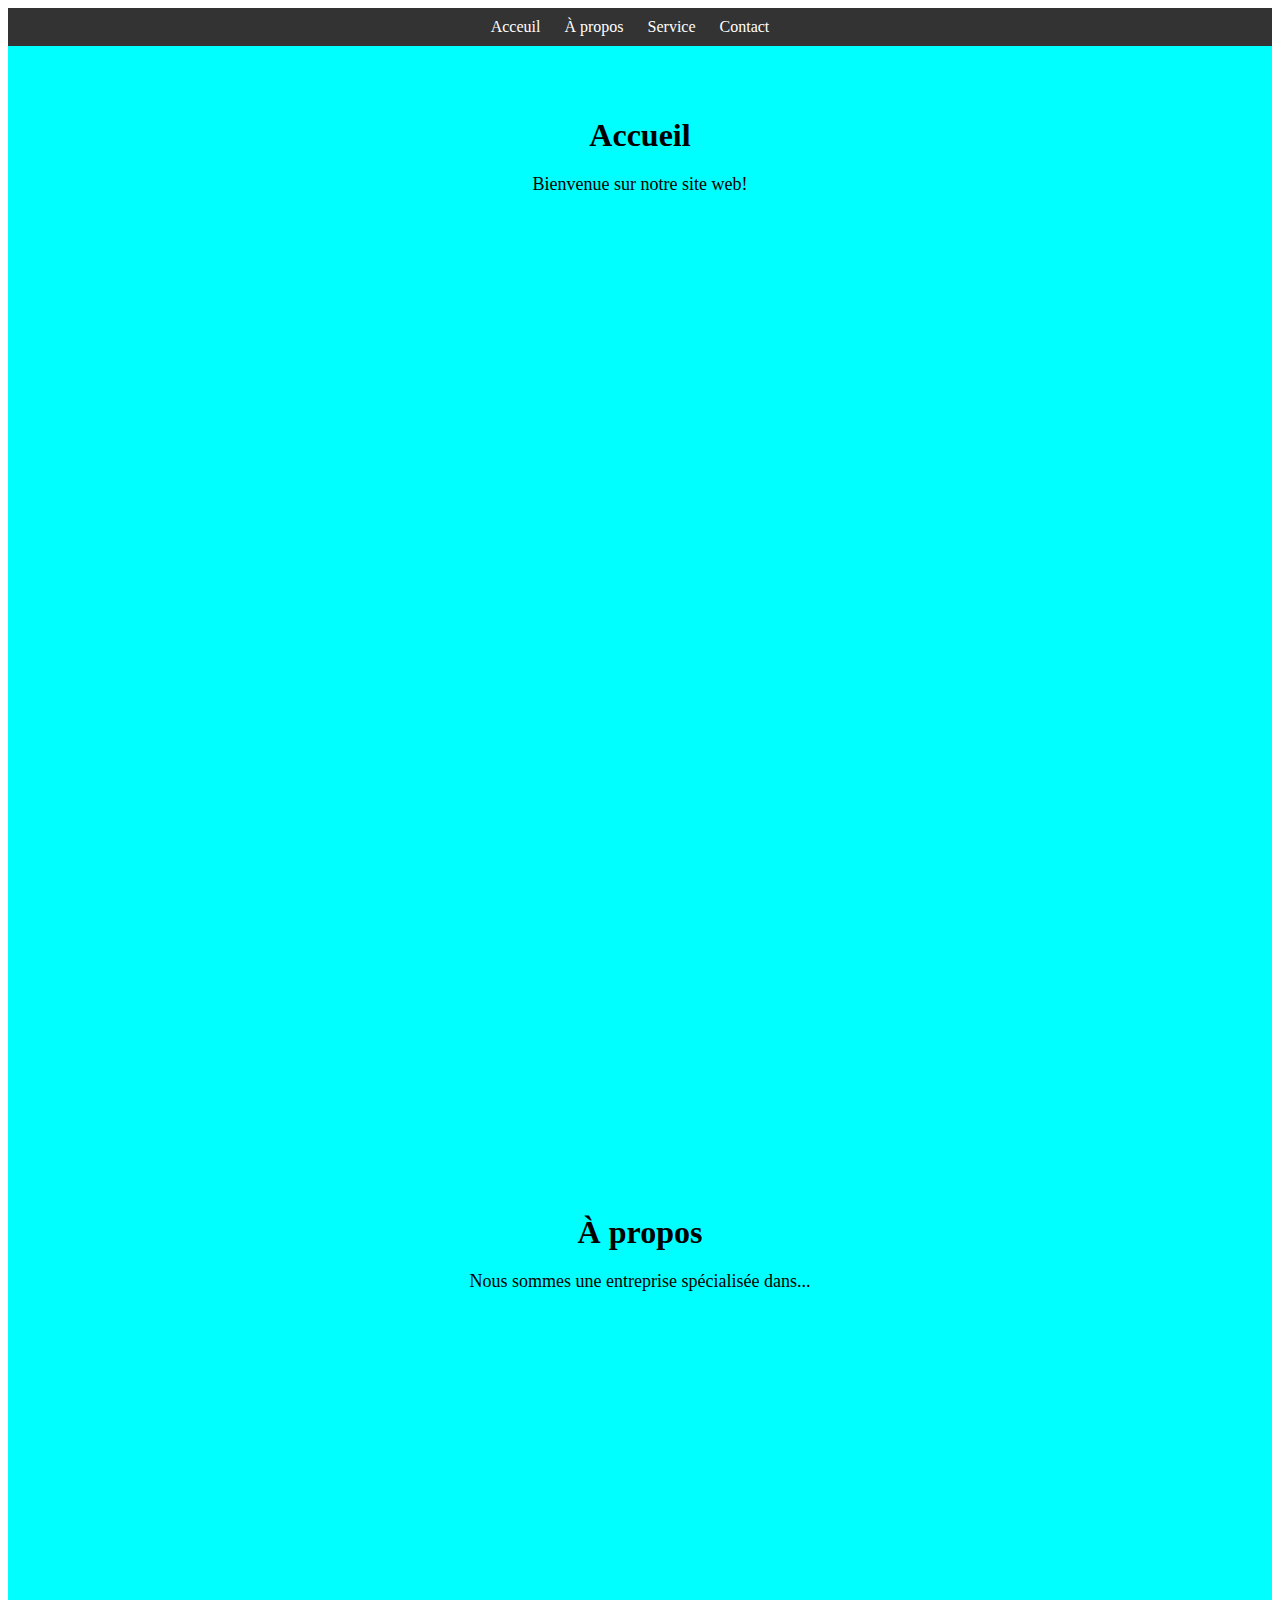
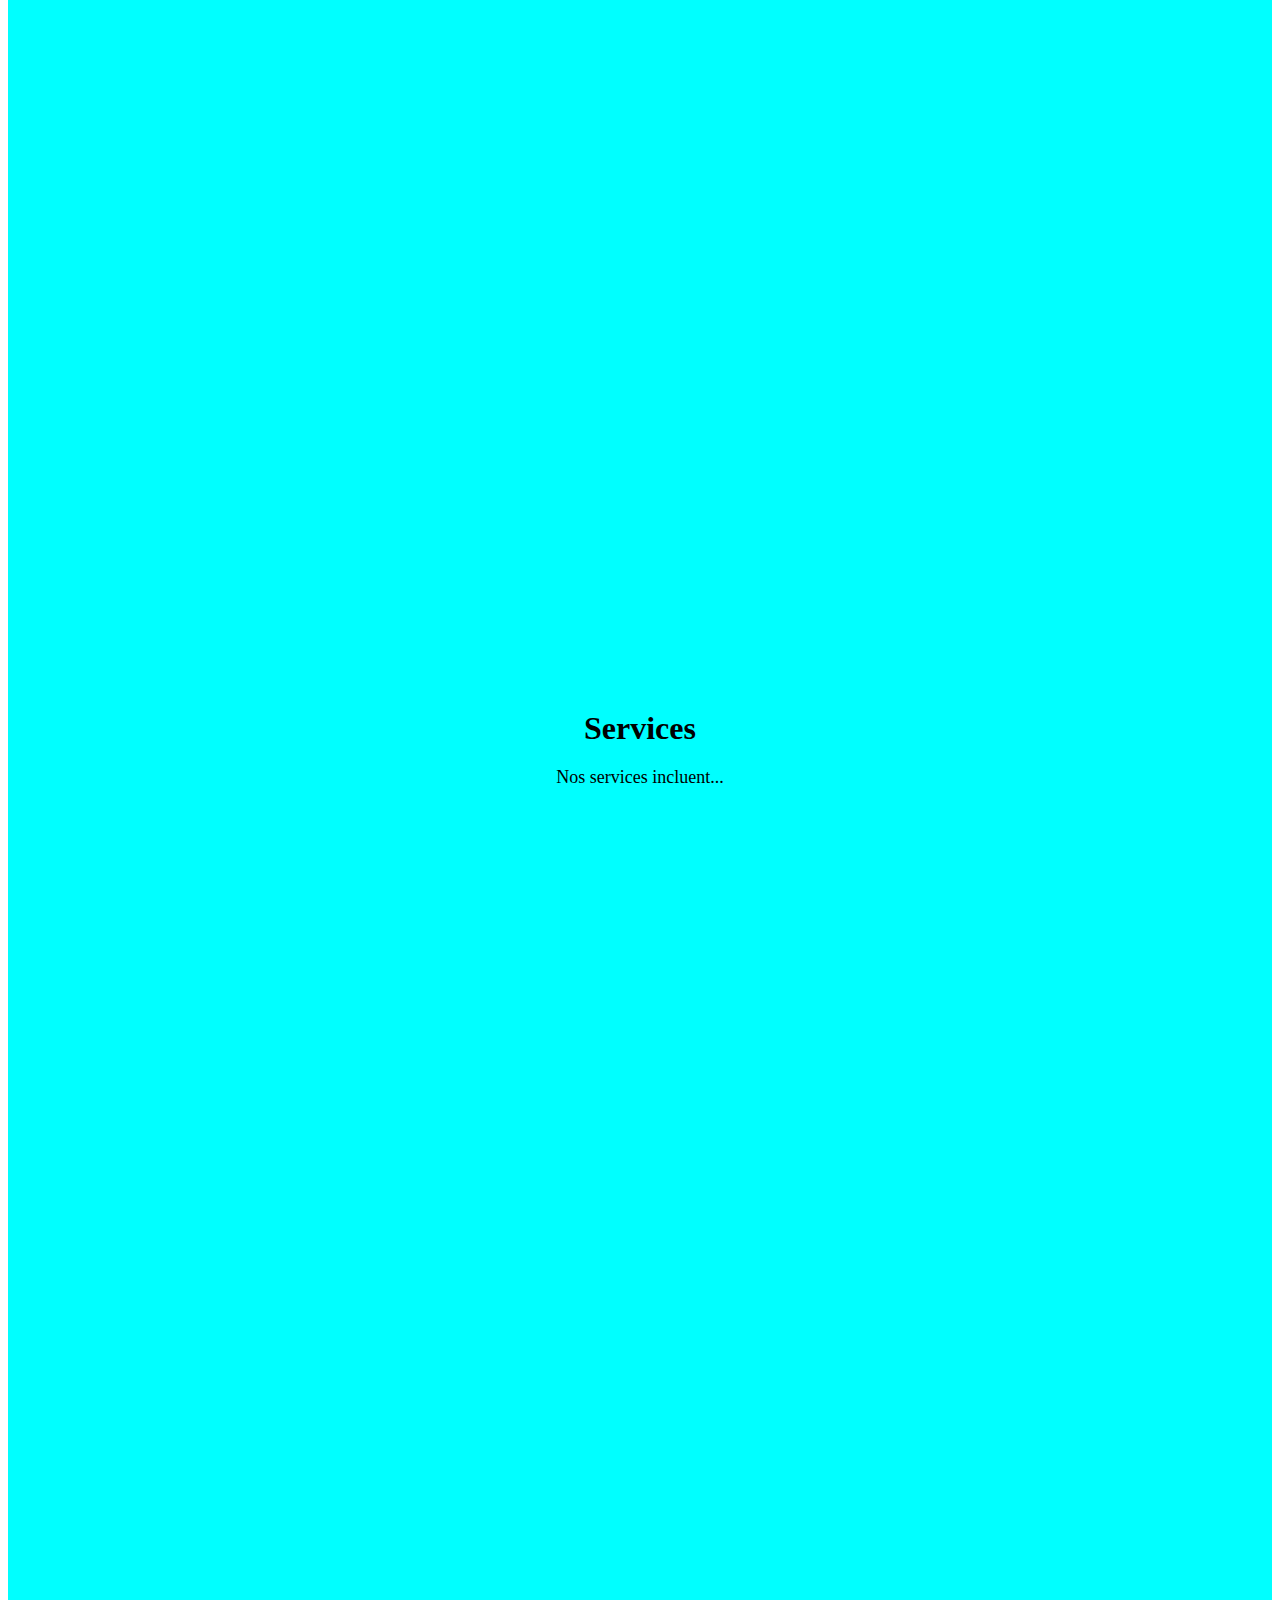
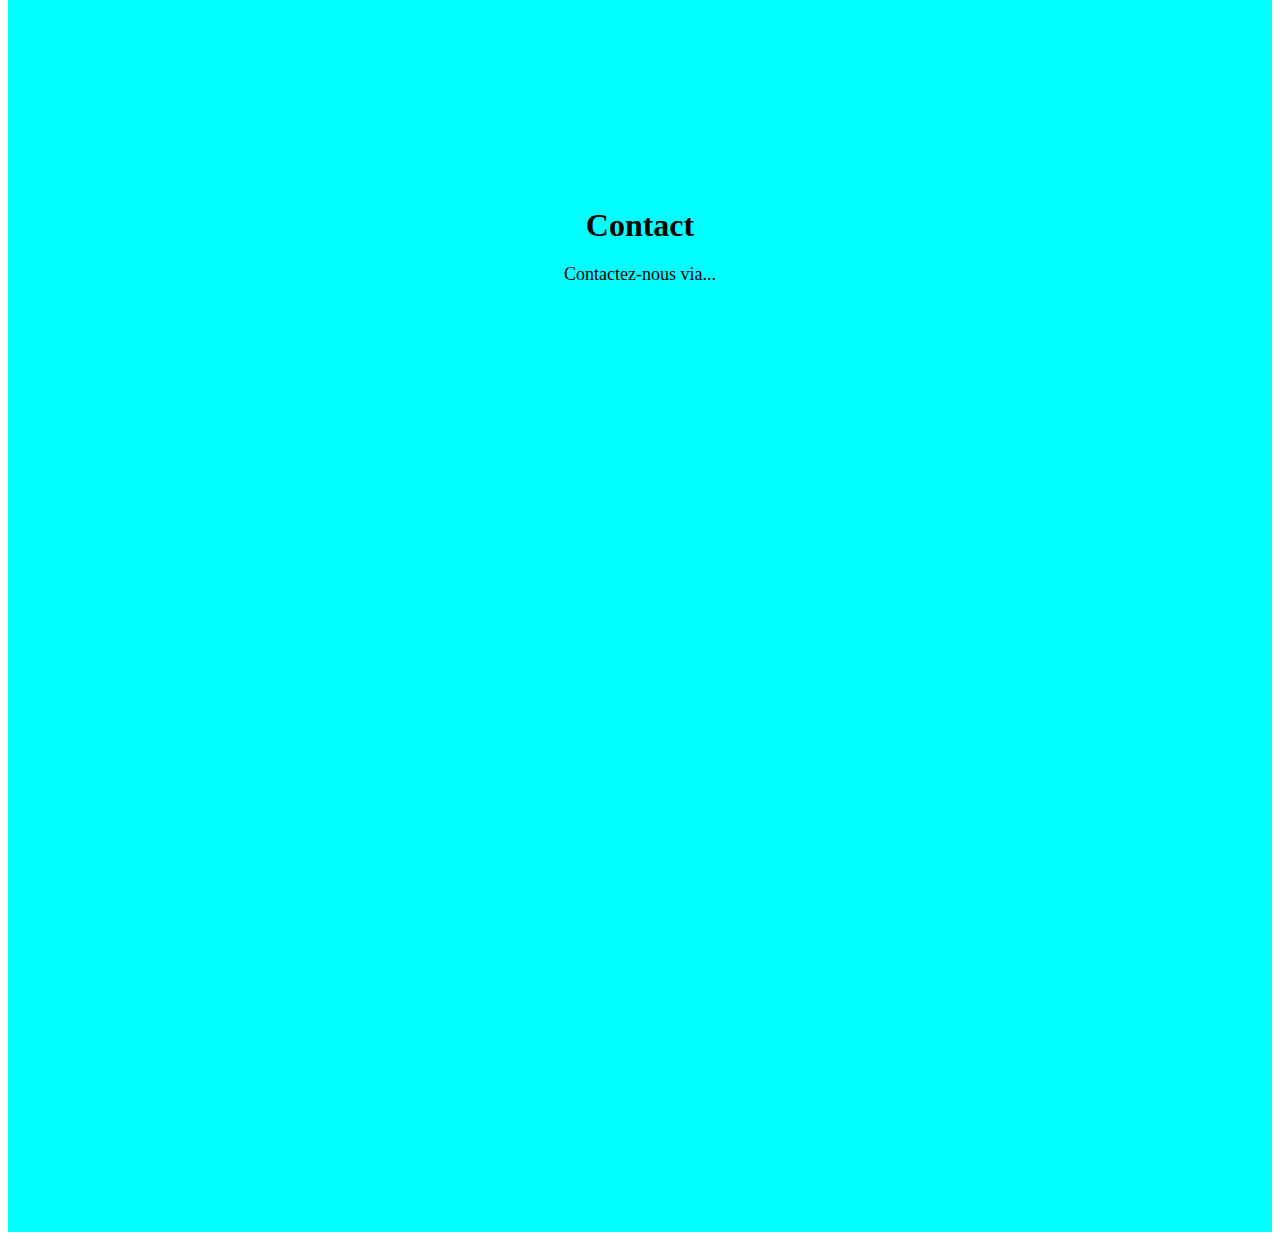
==== Exercice5/index.html @ 9d3f186b "finish projet" ====
<!DOCTYPE html>
<html lang="en">
<head>
    <meta charset="UTF-8">
    <meta name="viewport" content="width=device-width, initial-scale=1.0">
    <title>Exercice HTML - Navigation</title>
    <link rel="stylesheet" type="text/css" href="style.css">
</head>

    <body>
        <nav>
            <ul>
                <li><a href="#accueil">Acceuil</a></li>
                <li><a href="#a-propos">À propos</a></li>
                <li><a href="#services">Service</a></li>
                <li><a href="#contact">Contact</a></li>
            </ul>
        </nav>
        
        <section id="accueil">
            <h1>Accueil</h1>
            <p>Bienvenue sur notre site web!</p>
        </section>
        
        <section id="a-propos">
            <h1>À propos</h1>
            <p>Nous sommes une entreprise spécialisée dans...</p>
        </section>
        
        <section id="services">
            <h1>Services</h1>
            <p>Nos services incluent...</p>
        </section>
        
        <section id="contact">
            <h1>Contact</h1>
            <p>Contactez-nous via...</p>
        </section>
       
</body>
</html>
---- Exercice5/style.css ----
nav {
    background-color: #333; 
    padding: 10px 0;
    text-align: center;
}
nav ul {
    list-style: none;
    margin: 0;
    padding: 0;
}
nav li {
    display: inline;
    margin-right: 20px;
}
nav a {
    color: #fff;
    text-decoration: none;
    font-size: 16px;
}

/* Appliquer le style aux sections */
section {
    padding: 50px 0;
    text-align: center;
    min-height: 100vh;
    background-color: aqua;
}
section h1 {
    font-size: 32px;
    margin-bottom: 20px;
}
section p {
    font-size: 18px;
    min-height: 100vh;
}
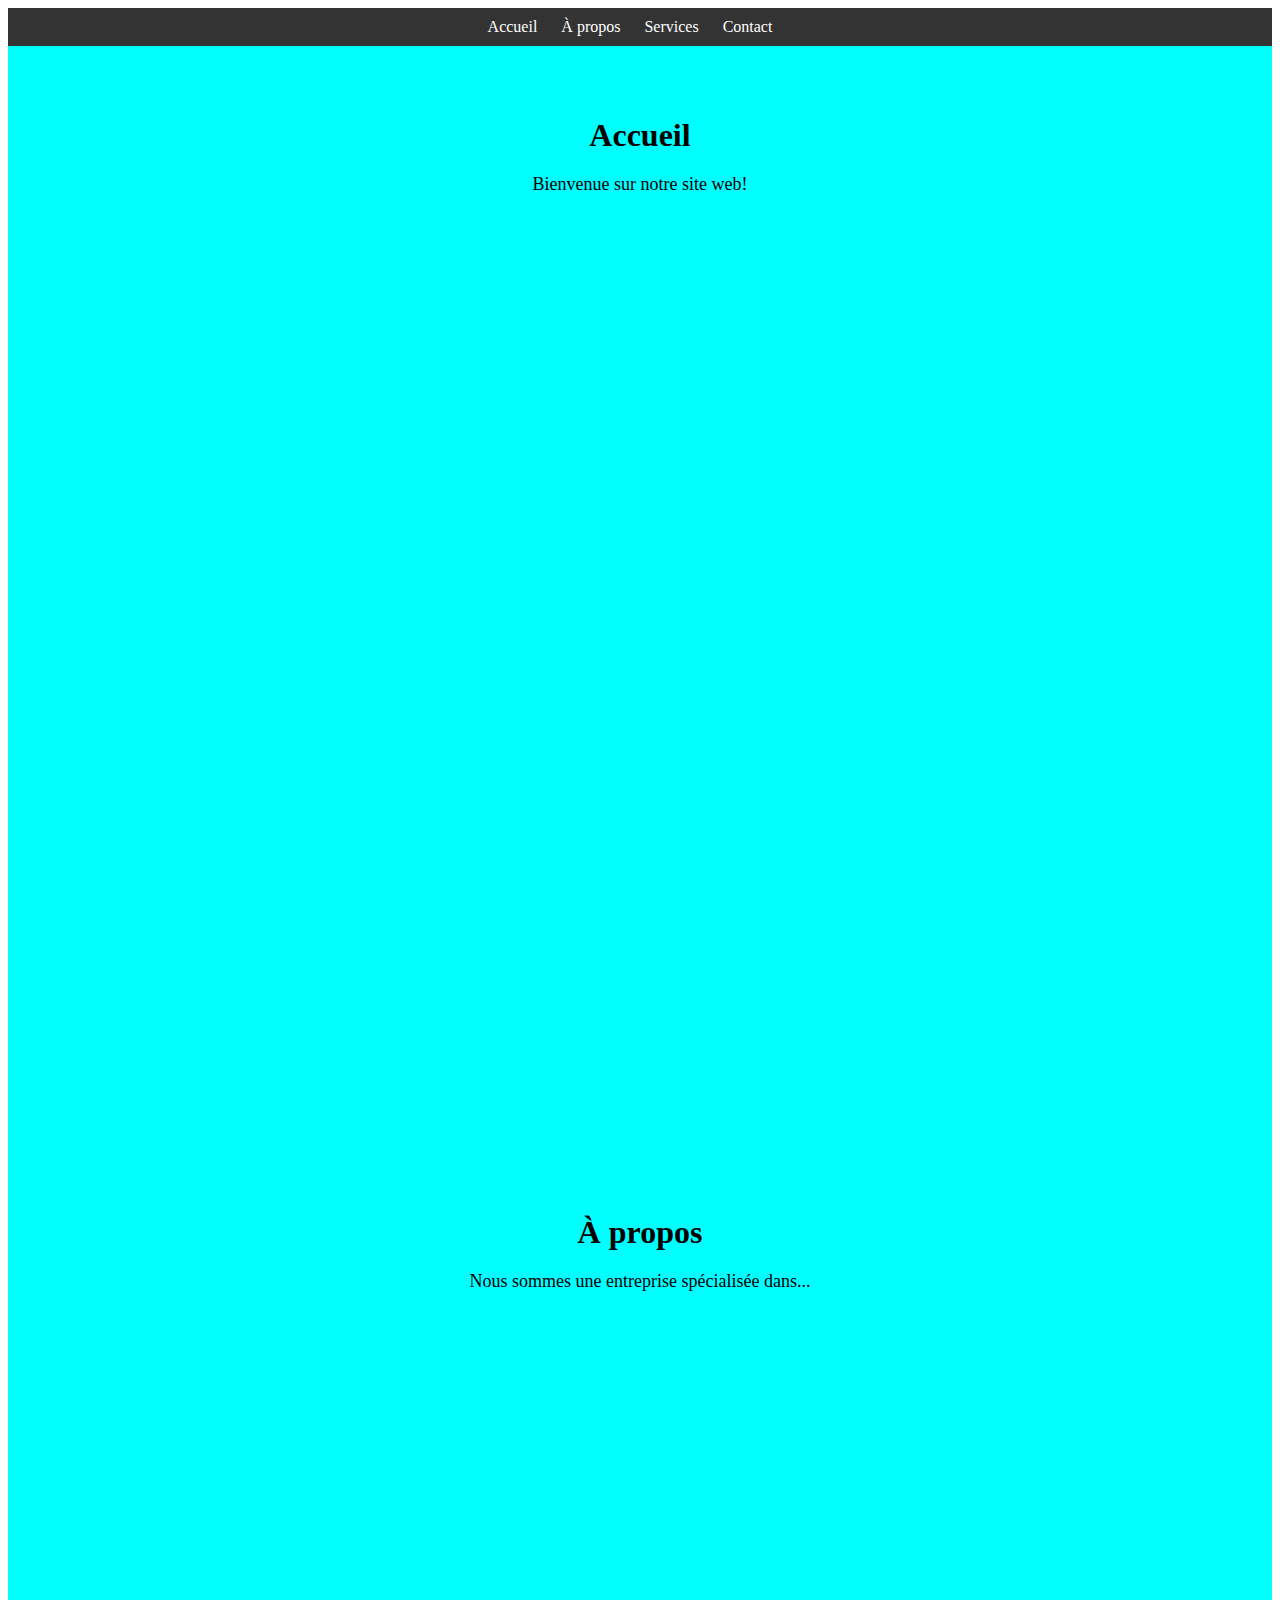
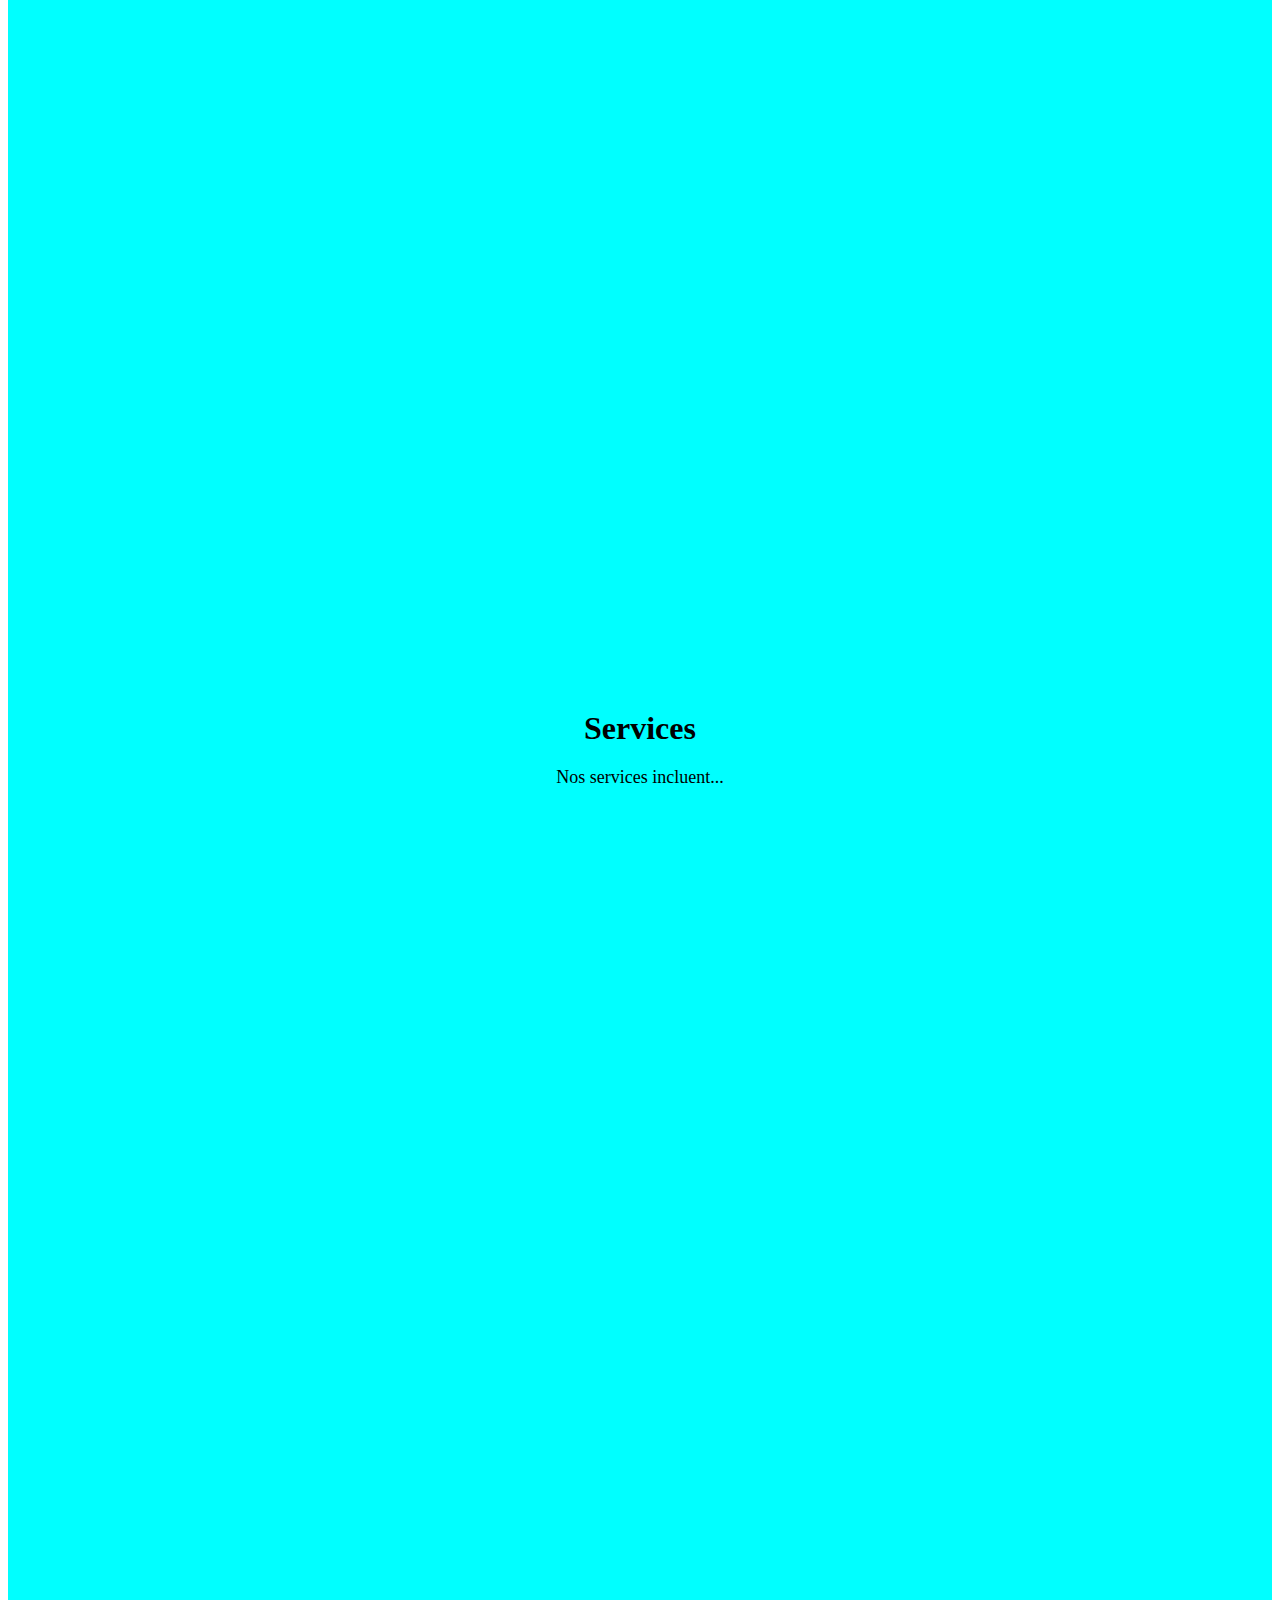
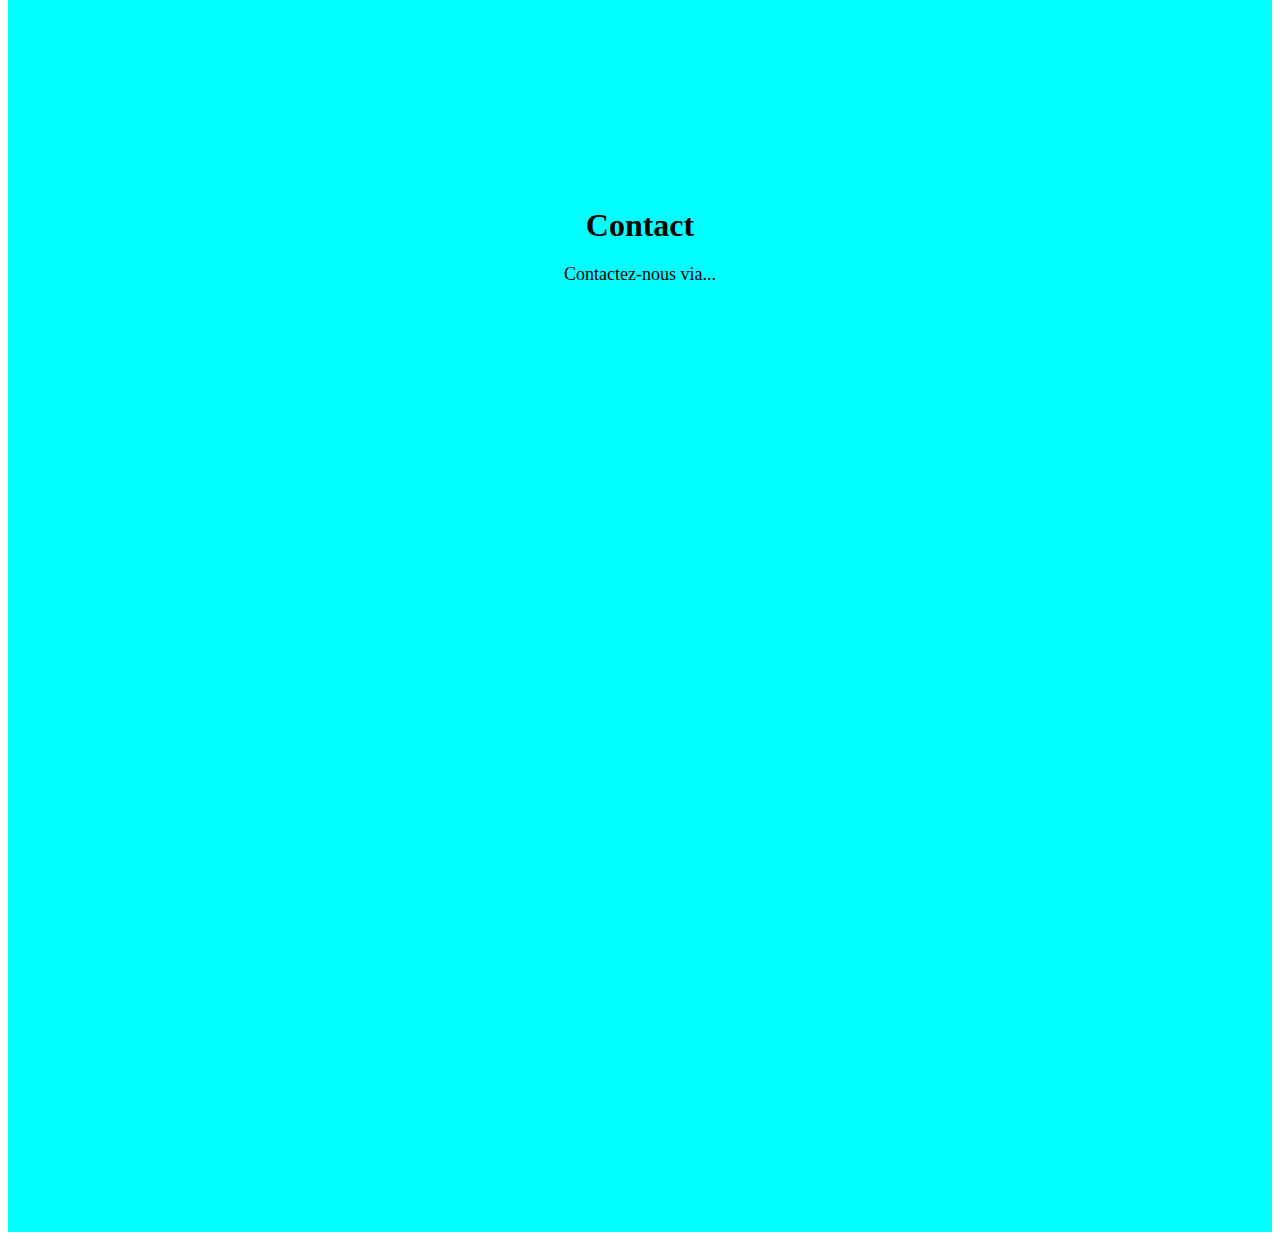
==== commit b1490071: "ajout captures + exo 5 et 6 corriger" ====
--- a/Exercice5/index.html
+++ b/Exercice5/index.html
@@ -1,4 +1,3 @@
-        
 <!DOCTYPE html>
 <html lang="en">
 <head>
@@ -7,38 +6,34 @@
     <title>Exercice HTML - Navigation</title>
     <link rel="stylesheet" type="text/css" href="style.css">
 </head>
-
-    <body>
-        <nav>
-            <ul>
-                <li><a href="#accueil">Acceuil</a></li>
-                <li><a href="#a-propos">À propos</a></li>
-                <li><a href="#services">Service</a></li>
-                <li><a href="#contact">Contact</a></li>
-            </ul>
-        </nav>
-        
-        <section id="accueil">
-            <h1>Accueil</h1>
-            <p>Bienvenue sur notre site web!</p>
-        </section>
-        
-        <section id="a-propos">
-            <h1>À propos</h1>
-            <p>Nous sommes une entreprise spécialisée dans...</p>
-        </section>
-        
-        <section id="services">
-            <h1>Services</h1>
-            <p>Nos services incluent...</p>
-        </section>
-        
-        <section id="contact">
-            <h1>Contact</h1>
-            <p>Contactez-nous via...</p>
-        </section>
-       
+<body>
+    <nav>
+        <ul>
+            <li><a href="#accueil">Accueil</a></li> <!-- Correction ici -->
+            <li><a href="#a-propos">À propos</a></li>
+            <li><a href="#services">Services</a></li> <!-- Correction ici -->
+            <li><a href="#contact">Contact</a></li>
+        </ul>
+    </nav>
+    
+    <section id="accueil">
+        <h1>Accueil</h1>
+        <p>Bienvenue sur notre site web!</p>
+    </section>
+    
+    <section id="a-propos">
+        <h1>À propos</h1>
+        <p>Nous sommes une entreprise spécialisée dans...</p>
+    </section>
+    
+    <section id="services">
+        <h1>Services</h1>
+        <p>Nos services incluent...</p>
+    </section>
+    
+    <section id="contact">
+        <h1>Contact</h1>
+        <p>Contactez-nous via...</p>
+    </section>
 </body>
 </html>
-
-
